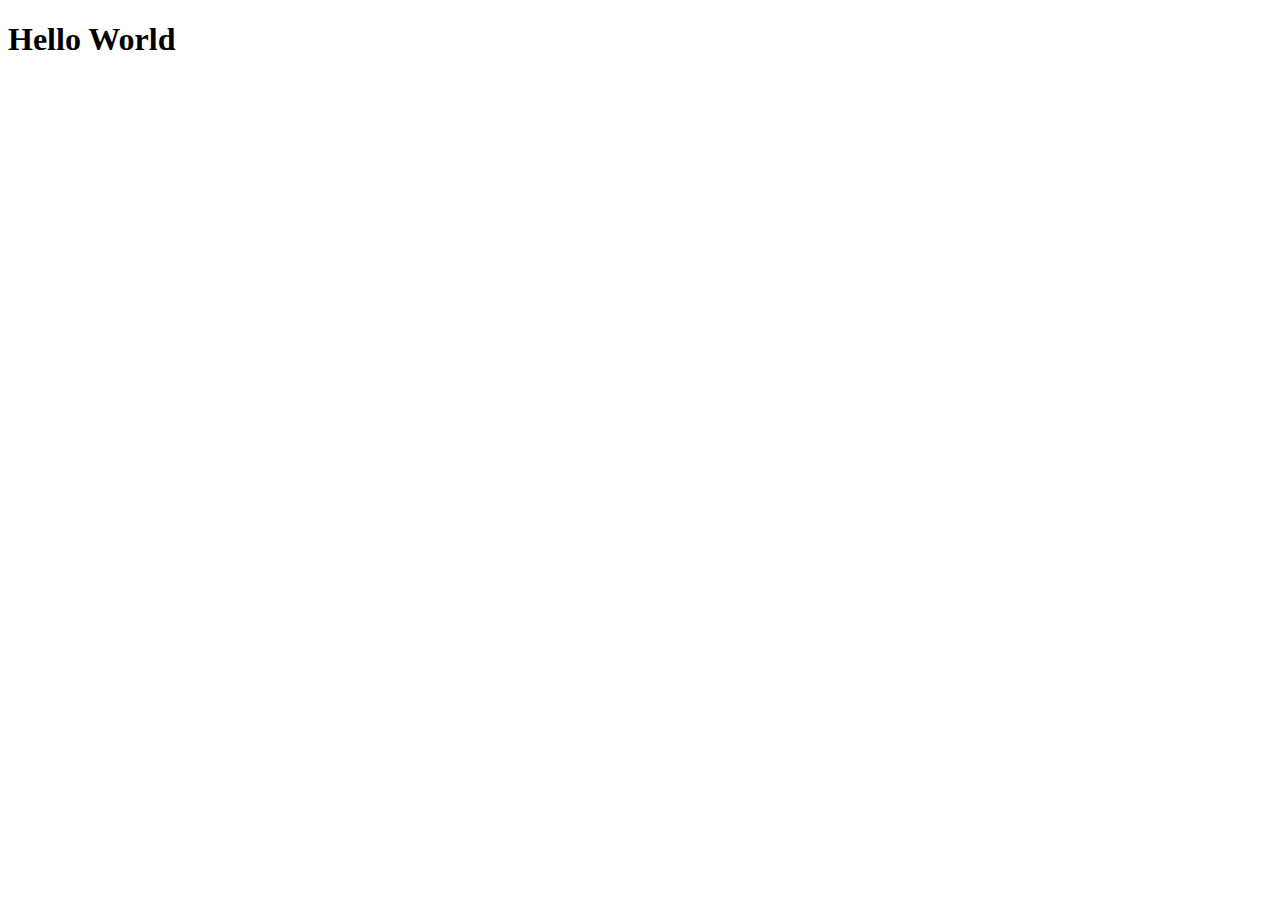
==== zentrale_website/templates/index.html @ f037b494 "finished websockets for now" ====
<!DOCTYPE html>
<html lang="en">
<head>
    <meta charset="UTF-8">
    <meta name="viewport" content="width=device-width, initial-scale=1.0">
    <title>Document</title>
</head>
<body>
    <h1>Hello World</h1>
</body>
</html>
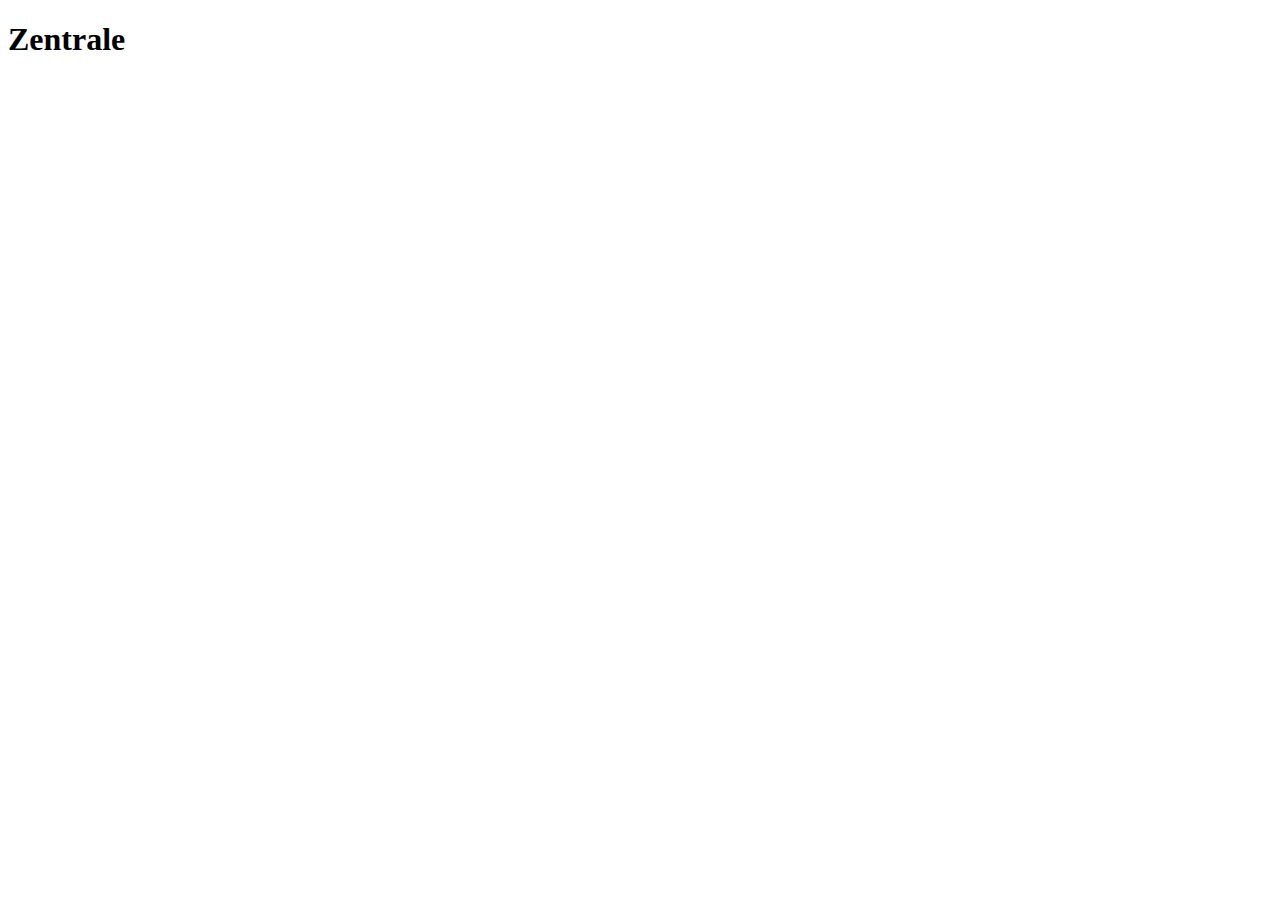
==== commit 556a147b: "working thing" ====
--- a/zentrale_website/templates/index.html
+++ b/zentrale_website/templates/index.html
@@ -3,9 +3,14 @@
 <head>
     <meta charset="UTF-8">
     <meta name="viewport" content="width=device-width, initial-scale=1.0">
-    <title>Document</title>
+    <link rel="stylesheet" href="static/css/styles.css">
+    <title>Zentrale</title>
 </head>
 <body>
-    <h1>Hello World</h1>
+    <h1>Zentrale</h1>
+    <main id="main-box"></main>
+
+    <script src="https://cdn.jsdelivr.net/npm/chart.js"></script>
+    <script src="static/javascript/main.js"></script>
 </body>
 </html>
